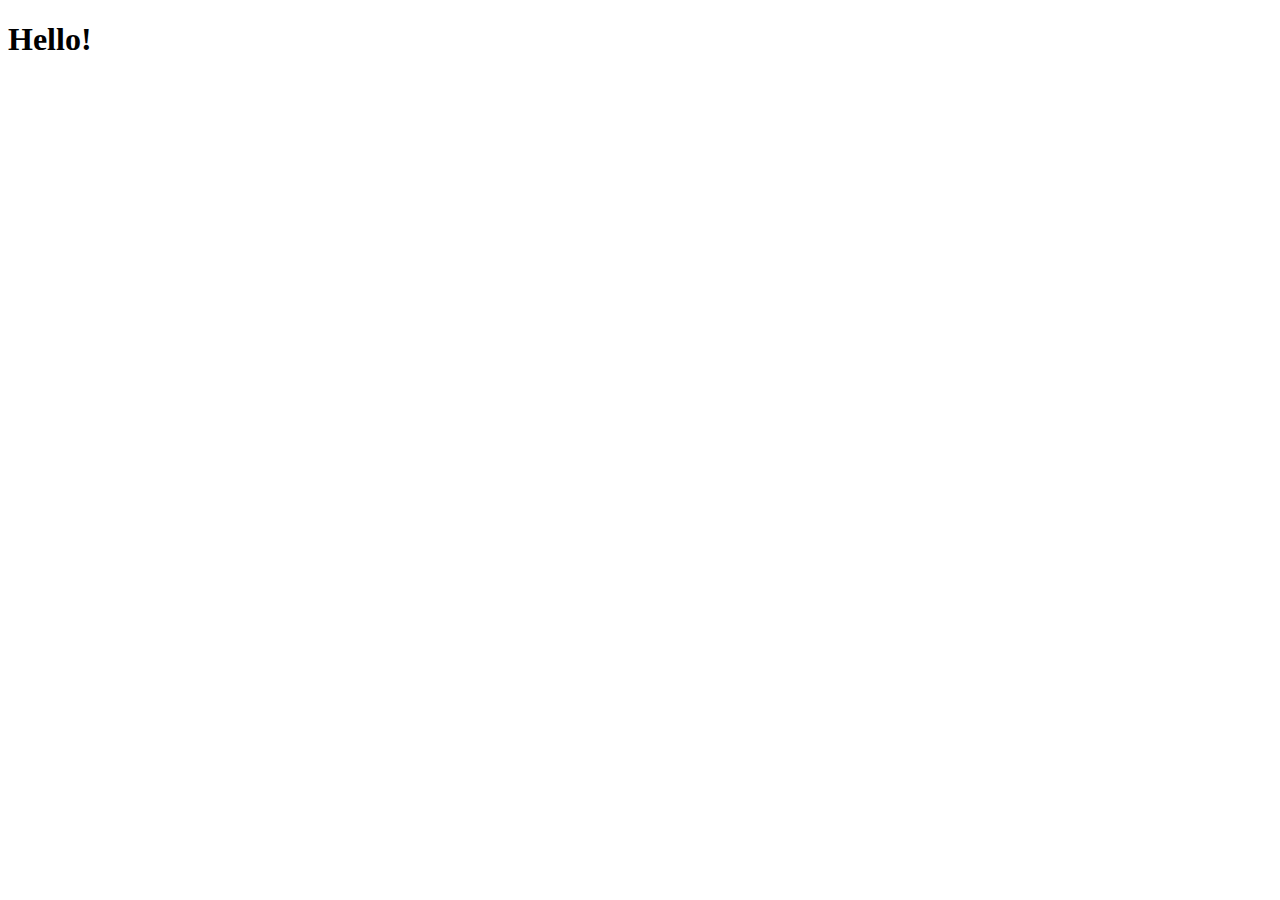
==== index.html @ a334b32c "initial commit" ====
<!DOCTYPE html>
<html lang="en">

<head>
    <meta charset="UTF-8">
    <meta name="viewport" content="width=device-width, initial-scale=1.0">
    <meta http-equiv="X-UA-Compatible" content="ie=edge">
    <title>My App</title>
</head>

<body>
    <h1>Hello!</h1>
</body>

</html>
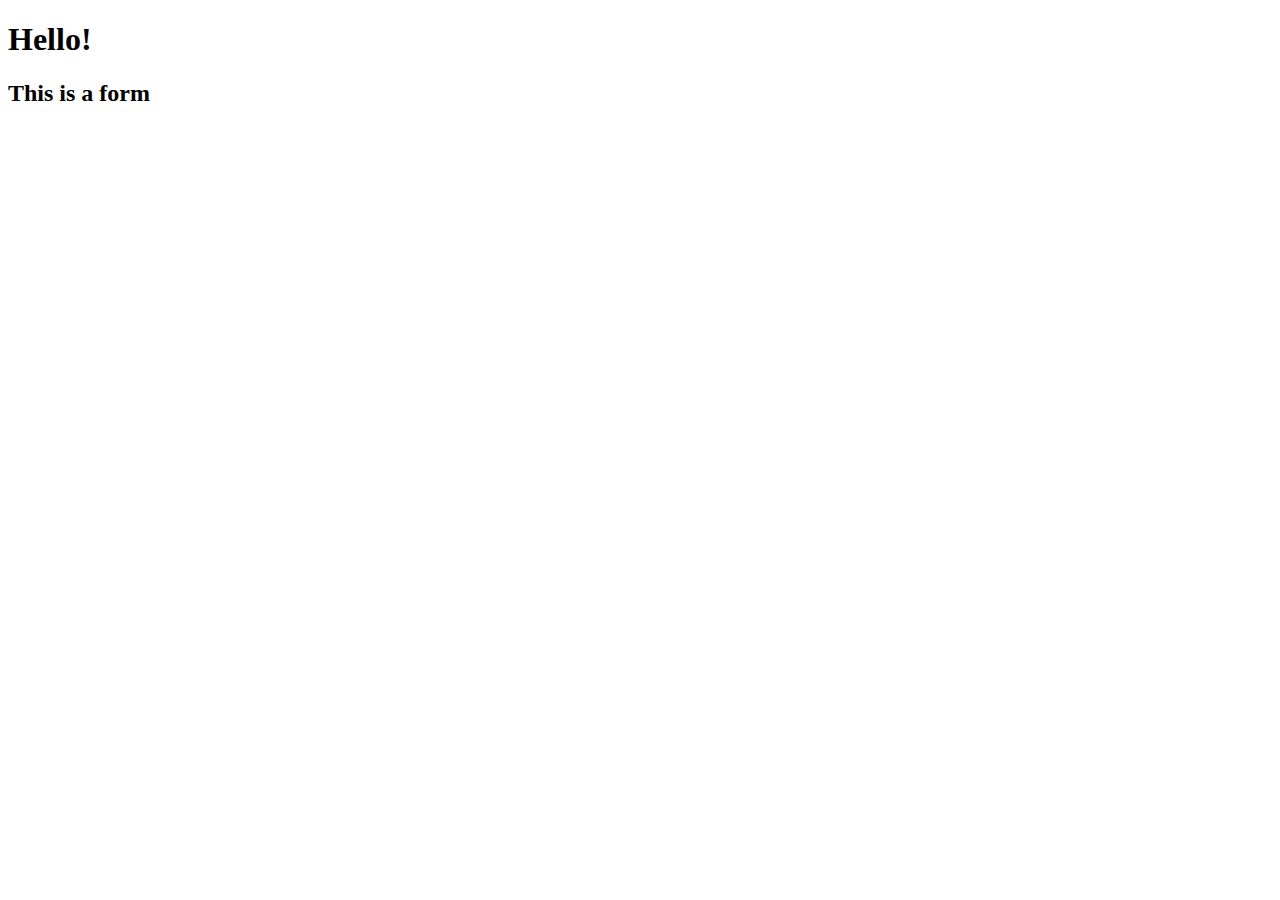
==== commit 91b81653: "first change" ====
--- a/index.html
+++ b/index.html
@@ -10,6 +10,7 @@
 
 <body>
     <h1>Hello!</h1>
+    <h2>This is a form</h2>
 </body>
 
 </html>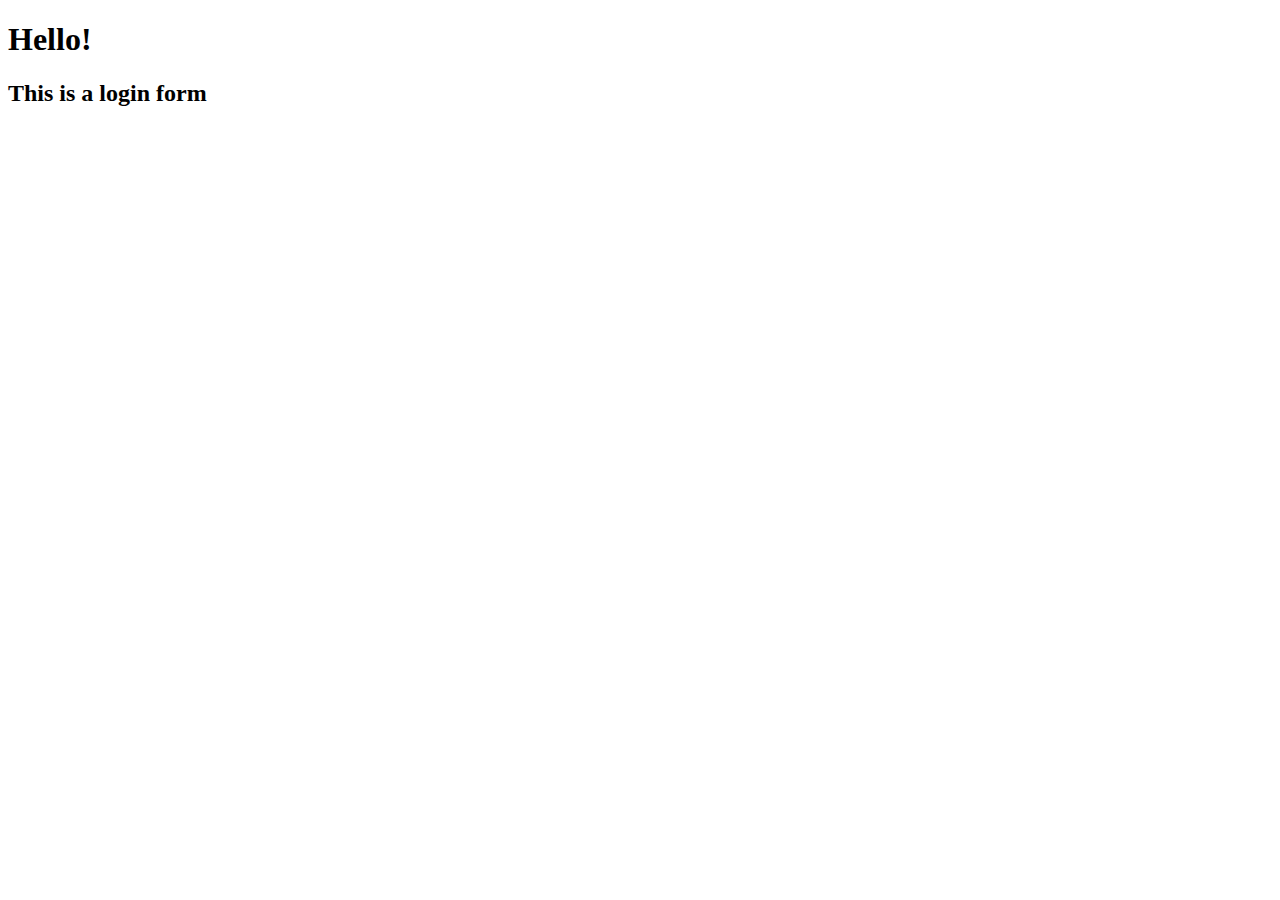
==== commit f47080ea: "initial login commit" ====
--- a/index.html
+++ b/index.html
@@ -10,7 +10,7 @@
 
 <body>
     <h1>Hello!</h1>
-    <h2>This is a form</h2>
+    <h2>This is a login form</h2>
 </body>
 
 </html>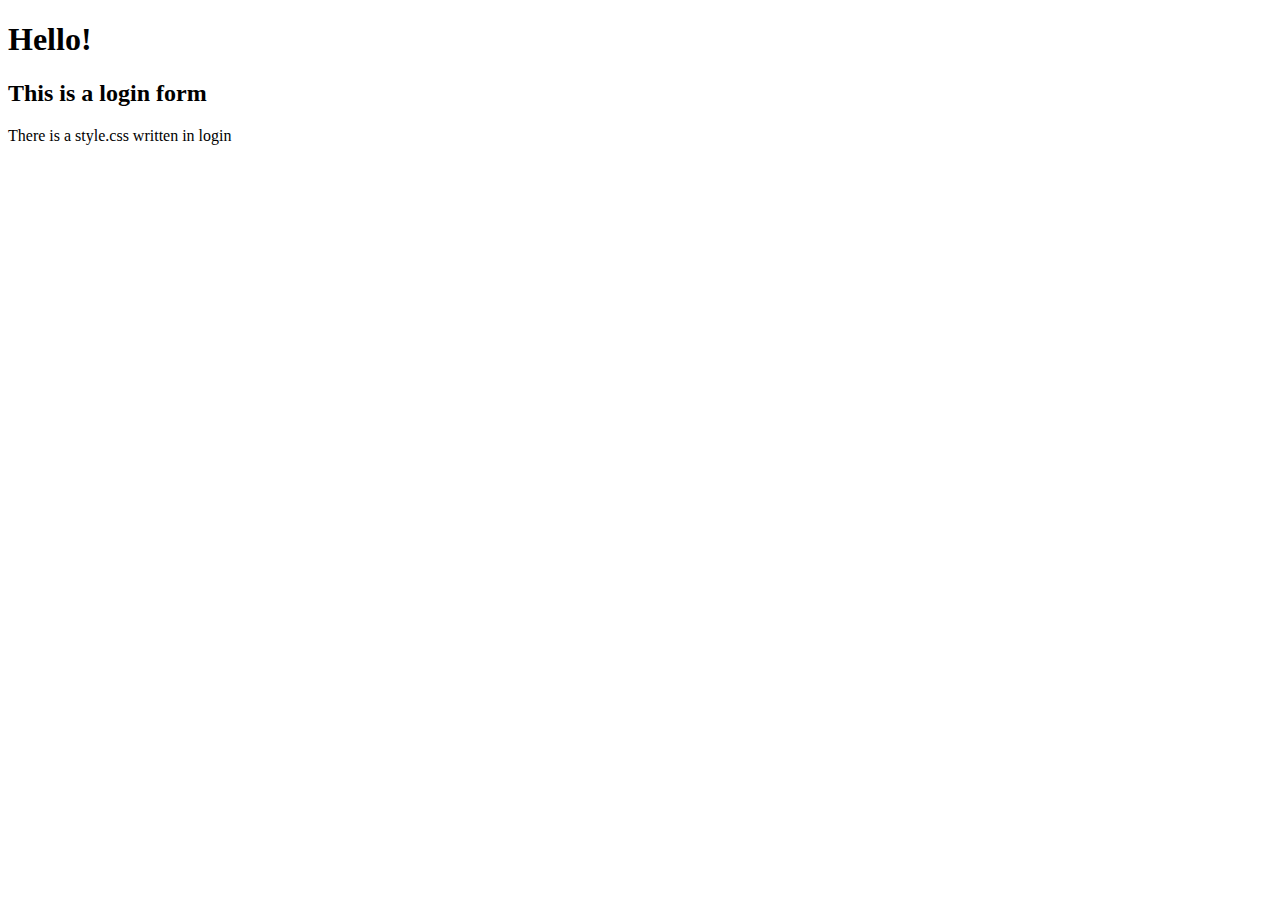
==== commit 56d51241: "index modification commit" ====
--- a/index.html
+++ b/index.html
@@ -11,6 +11,7 @@
 <body>
     <h1>Hello!</h1>
     <h2>This is a login form</h2>
+    <p>There is a style.css written in login</p>
 </body>
 
 </html>